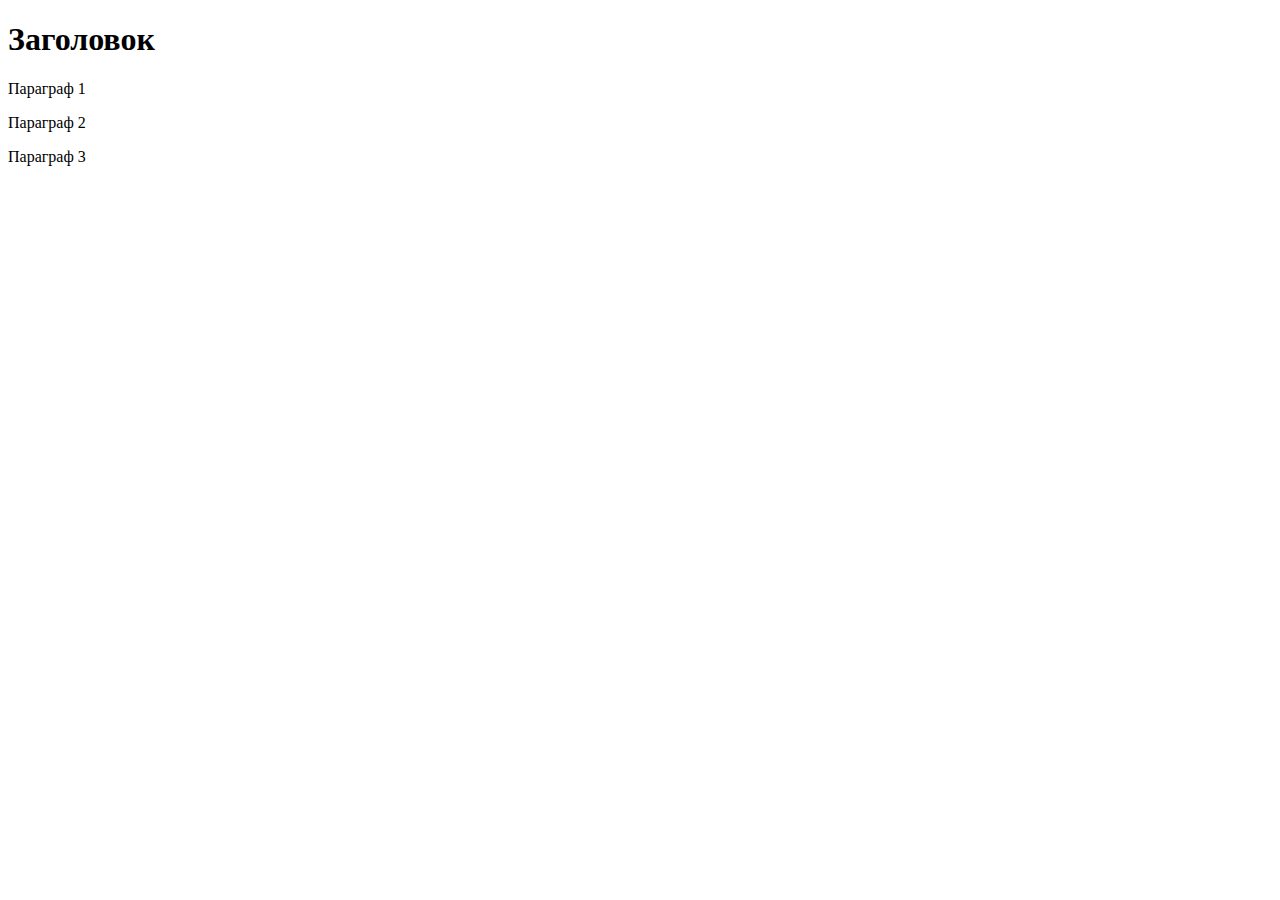
==== second.html @ ba9333c6 "master" ====
<!DOCTYPE html>
<html lang="rus">
<head>
    <meta charset="UTF-8">
    <meta http-equiv="X-UA-Compatible" content="IE=edge">
    <meta name="viewport" content="width=device-width, initial-scale=1.0">
    <title>Document</title>
</head>
<body>
    <h1>Заголовок</h1>
    <p>Параграф 1</p>
    <p>Параграф 2</p>
    <p>Параграф 3</p>
</body>
</html>
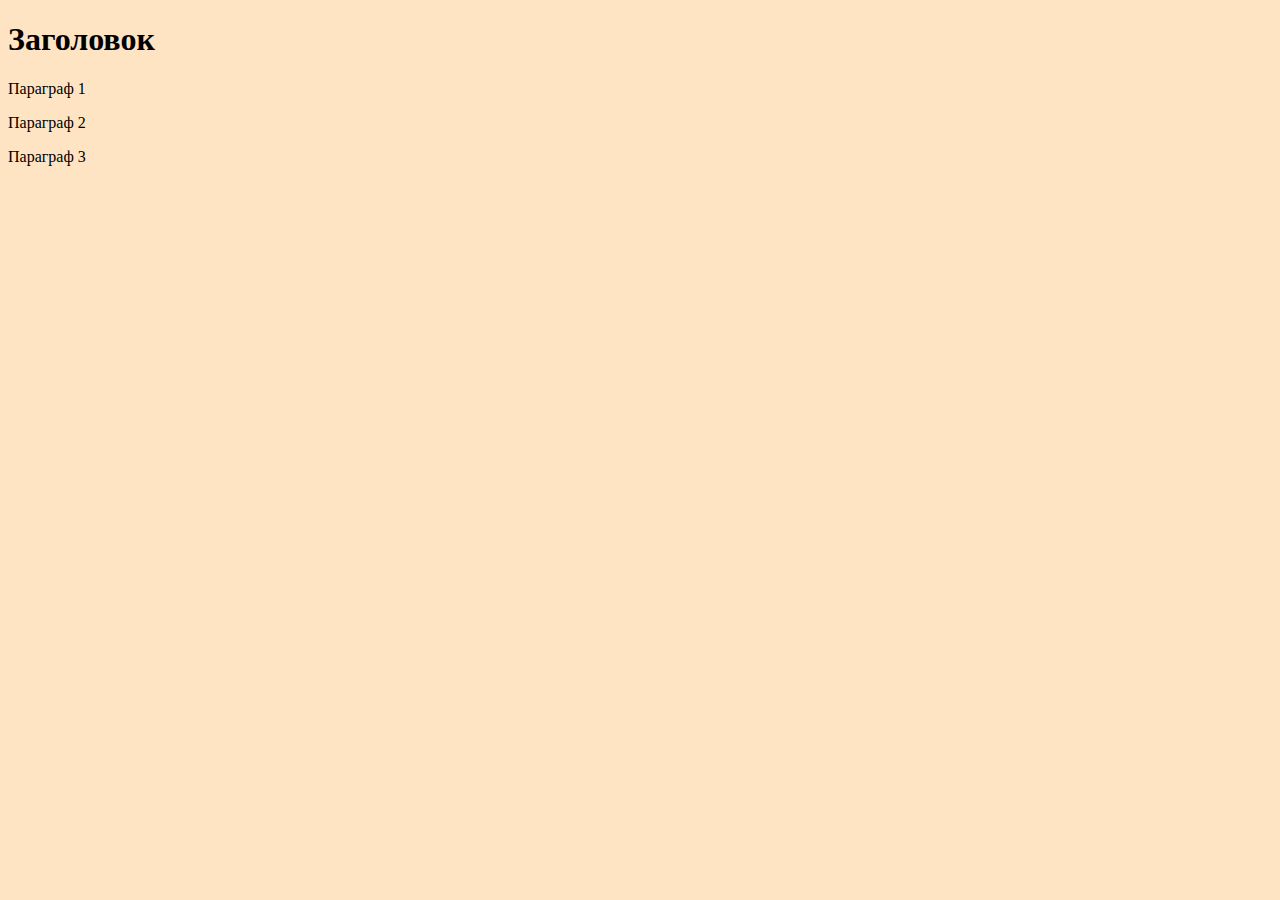
==== commit befc9c62: "css" ====
--- a/second.html
+++ b/second.html
@@ -5,6 +5,7 @@
     <meta http-equiv="X-UA-Compatible" content="IE=edge">
     <meta name="viewport" content="width=device-width, initial-scale=1.0">
     <title>Document</title>
+    <link rel="stylesheet" href="css.css">
 </head>
 <body>
     <h1>Заголовок</h1>
--- a/css.css
+++ b/css.css
@@ -0,0 +1,4 @@
+
+body{
+    background-color: bisque;
+}